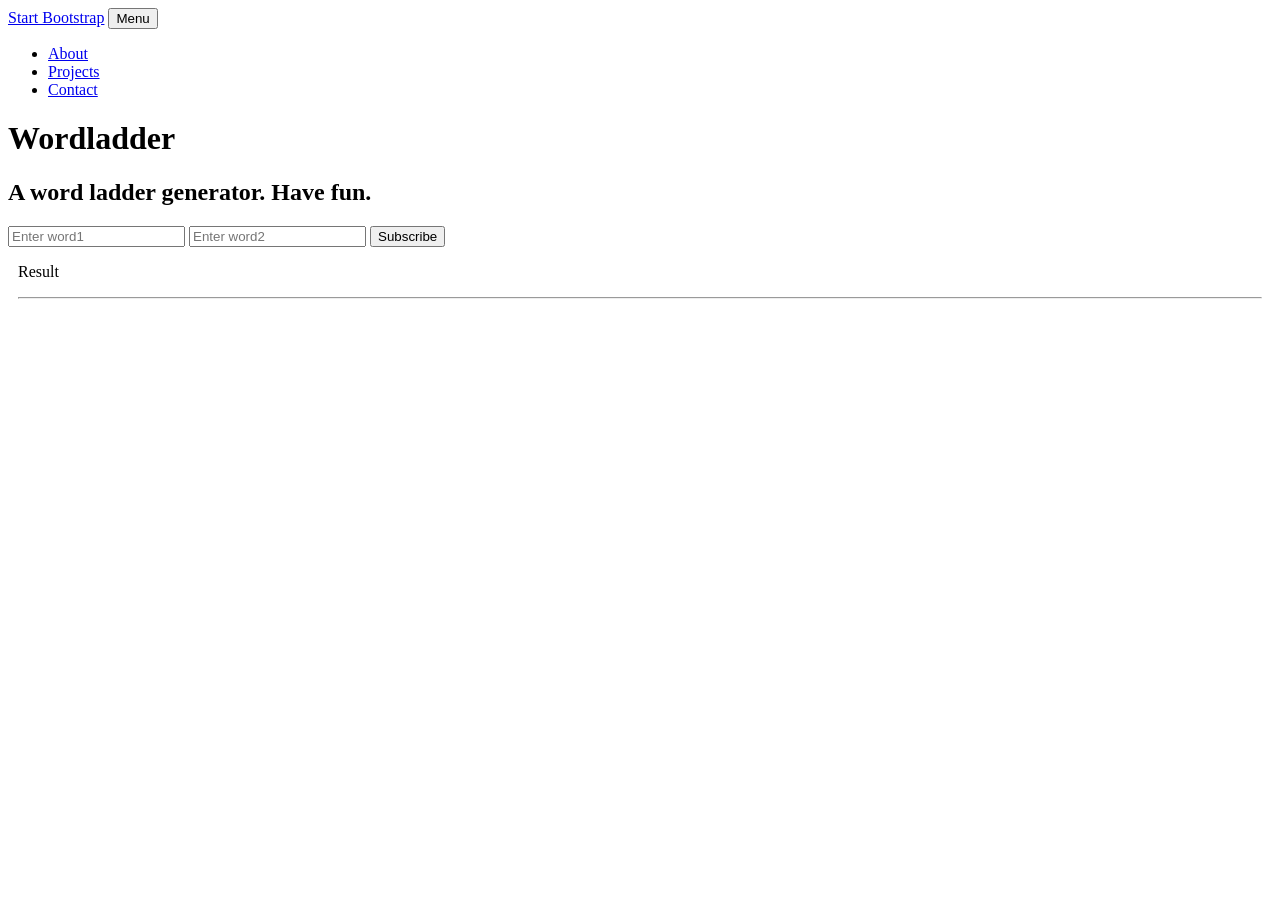
==== word-ladder/src/main/resources/templates/index.html @ ad7f9134 "add the front end." ====
<!DOCTYPE html>
<html xmlns:th="http://www.thymeleaf.org">
<head>
    <meta charset="utf-8">
    <meta name="viewport" content="width=device-width, initial-scale=1, shrink-to-fit=no">
    <meta name="description" content="A word ladder project">
    <meta name="author" content="Xingyue Qian">

    <title>Grayscale - Start Bootstrap Theme</title>

    <!-- Bootstrap core CSS -->
    <link href="./vendor/bootstrap/css/bootstrap.min.css" rel="stylesheet">

    <!-- Custom fonts for this template -->
    <link href="./vendor/fontawesome-free/css/all.min.css" rel="stylesheet">
    <link href="https://fonts.googleapis.com/css?family=Varela+Round" rel="stylesheet">
    <link href="https://fonts.googleapis.com/css?family=Nunito:200,200i,300,300i,400,400i,600,600i,700,700i,800,800i,900,900i" rel="stylesheet">

    <!-- Custom styles for this template -->
    <link href="./css/grayscale.min.css" rel="stylesheet">
</head>
<body>
<nav class="navbar navbar-expand-lg navbar-light fixed-top" id="mainNav">
    <div class="container">
        <a class="navbar-brand js-scroll-trigger" href="#page-top">Start Bootstrap</a>
        <button class="navbar-toggler navbar-toggler-right" type="button" data-toggle="collapse" data-target="#navbarResponsive" aria-controls="navbarResponsive" aria-expanded="false" aria-label="Toggle navigation">
            Menu
            <i class="fas fa-bars"></i>
        </button>
        <div class="collapse navbar-collapse" id="navbarResponsive">
            <ul class="navbar-nav ml-auto">
                <li class="nav-item">
                    <a class="nav-link js-scroll-trigger" href="#about">About</a>
                </li>
                <li class="nav-item">
                    <a class="nav-link js-scroll-trigger" href="#projects">Projects</a>
                </li>
                <li class="nav-item">
                    <a class="nav-link js-scroll-trigger" href="#signup">Contact</a>
                </li>
            </ul>
        </div>
    </div>
</nav>

<!-- Header -->
<header class="masthead">
    <div class="container d-flex h-100 align-items-center">
        <div class="mx-auto text-center">
            <h1 class="mx-auto my-0 text-uppercase">Wordladder</h1>
            <h2 class="text-white-50 mx-auto mt-2 mb-5">A word ladder generator. Have fun.</h2>
            <form class="form-inline d-flex">
                <input type="text" class="form-control flex-fill mr-0 mr-sm-2 mb-3 mb-sm-0" id="word1" placeholder="Enter word1">
                <input type="text" class="form-control flex-fill mr-0 mr-sm-2 mb-3 mb-sm-0" id="word2" placeholder="Enter word2">
                <button type="submit" class="btn btn-primary mx-auto">Subscribe</button>
            </form>
            <div class="mx-auto text_center" style=margin:10px;>
                <div class="card py-4 h-100">
                    <div class="card-body text-center">
                        <p class="text-uppercase m-0">Result</p>
                        <hr class="my-4">
                        <p class="small text-black-50" id="result"><span th:text="*{ladder}"></span></p>
                    </div>
                </div>
            </div>
        </div>
    </div>
</header>
<!-- Bootstrap core JavaScript -->
<script src="./vendor/jquery/jquery.min.js"></script>
<script src="./vendor/bootstrap/js/bootstrap.bundle.min.js"></script>

<!-- Plugin JavaScript -->
<script src="./vendor/jquery-easing/jquery.easing.min.js"></script>

<!-- Custom scripts for this template -->
<script src="./js/grayscale.min.js"></script>
</body>
</html>
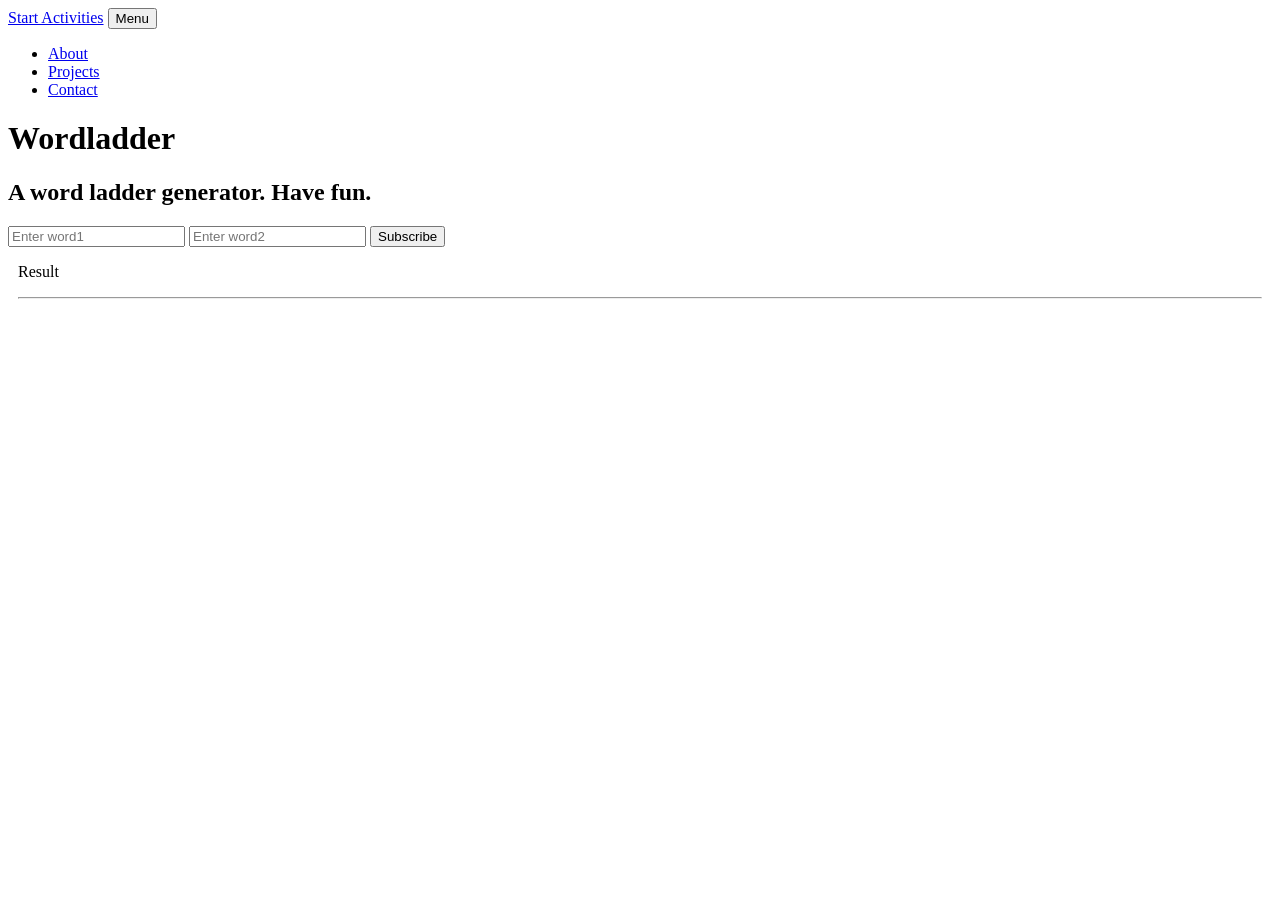
==== commit 5205d8a3: "modified README.md" ====
--- a/word-ladder/src/main/resources/templates/index.html
+++ b/word-ladder/src/main/resources/templates/index.html
@@ -6,7 +6,7 @@
     <meta name="description" content="A word ladder project">
     <meta name="author" content="Xingyue Qian">
 
-    <title>Grayscale - Start Bootstrap Theme</title>
+    <title>Wordladder - A Generator</title>
 
     <!-- Bootstrap core CSS -->
     <link href="./vendor/bootstrap/css/bootstrap.min.css" rel="stylesheet">
@@ -22,7 +22,7 @@
 <body>
 <nav class="navbar navbar-expand-lg navbar-light fixed-top" id="mainNav">
     <div class="container">
-        <a class="navbar-brand js-scroll-trigger" href="#page-top">Start Bootstrap</a>
+        <a class="navbar-brand js-scroll-trigger" href="#page-top">Start Activities</a>
         <button class="navbar-toggler navbar-toggler-right" type="button" data-toggle="collapse" data-target="#navbarResponsive" aria-controls="navbarResponsive" aria-expanded="false" aria-label="Toggle navigation">
             Menu
             <i class="fas fa-bars"></i>
@@ -52,14 +52,14 @@
             <form class="form-inline d-flex">
                 <input type="text" class="form-control flex-fill mr-0 mr-sm-2 mb-3 mb-sm-0" id="word1" placeholder="Enter word1">
                 <input type="text" class="form-control flex-fill mr-0 mr-sm-2 mb-3 mb-sm-0" id="word2" placeholder="Enter word2">
-                <button type="submit" class="btn btn-primary mx-auto">Subscribe</button>
+                <button type="submit" class="btn btn-primary mx-auto" onsubmit="return false;">Subscribe</button>
             </form>
             <div class="mx-auto text_center" style=margin:10px;>
                 <div class="card py-4 h-100">
                     <div class="card-body text-center">
                         <p class="text-uppercase m-0">Result</p>
                         <hr class="my-4">
-                        <p class="small text-black-50" id="result"><span th:text="*{ladder}"></span></p>
+                        <p class="text-black-50" id="result"><span th:text="*{ladder}"></span></p>
                     </div>
                 </div>
             </div>
@@ -75,5 +75,15 @@
 
 <!-- Custom scripts for this template -->
 <script src="./js/grayscale.min.js"></script>
+<script>
+    $("form").submit(function(e){
+        var word1 = $("#word1").val();
+        var word2 = $("#word2").val();
+        var path = "http://localhost:8080/word-ladder?word1="+ String(word1) +"&word2="+ String(word2);
+        console.log(path);
+        window.location.href = path;
+        return false;
+    });
+</script>
 </body>
 </html>
